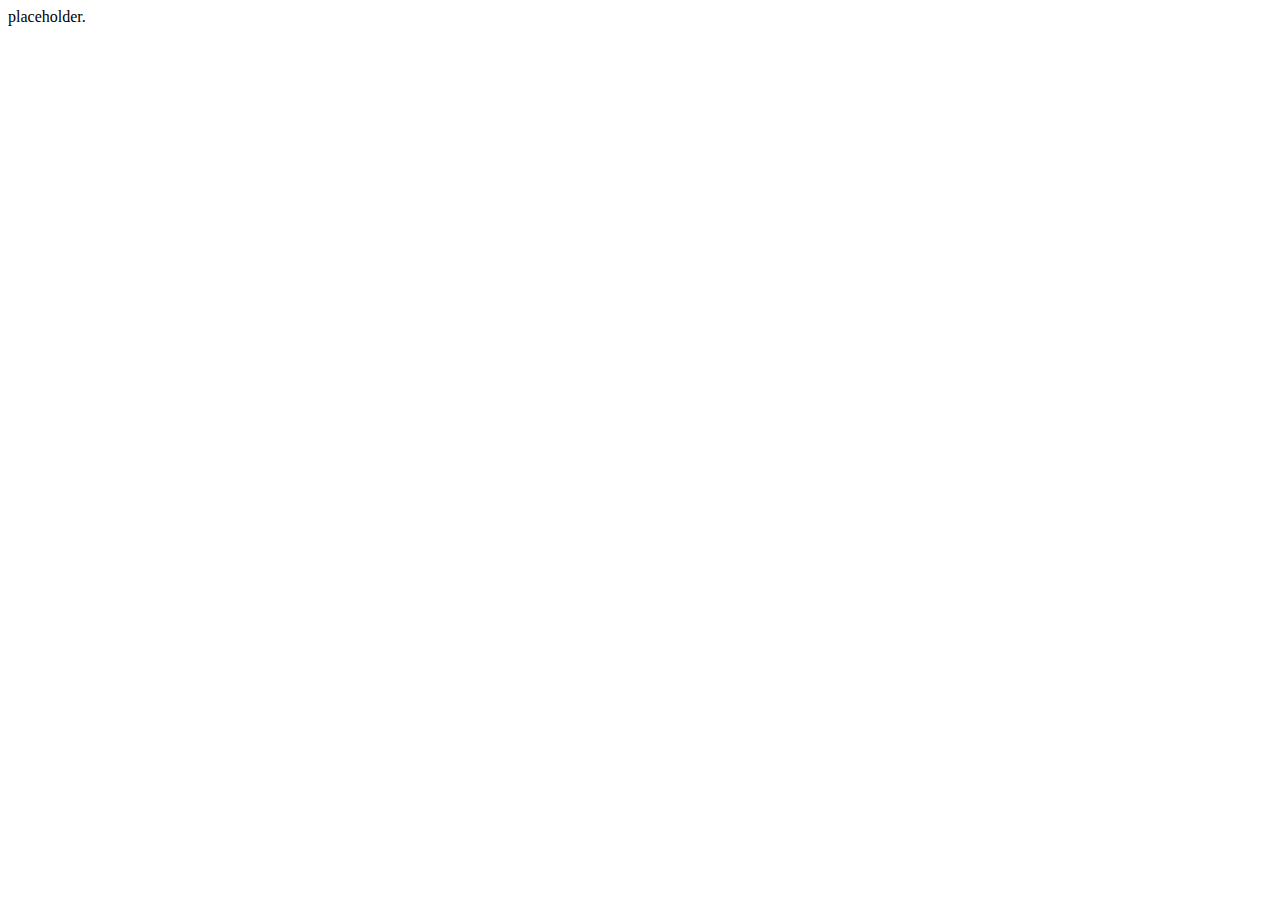
==== experiments/experiments.html @ 9eeb642e "add blog.html and experiments.html" ====
<!DOCTYPE html>
<html lang="en">
<head>
    <meta charset="UTF-8">
    <meta http-equiv="X-UA-Compatible" content="IE=edge">
    <meta name="viewport" content="width=device-width, initial-scale=1.0">
    <title>Experiments</title>
</head>
<body>
    placeholder.
</body>
</html>
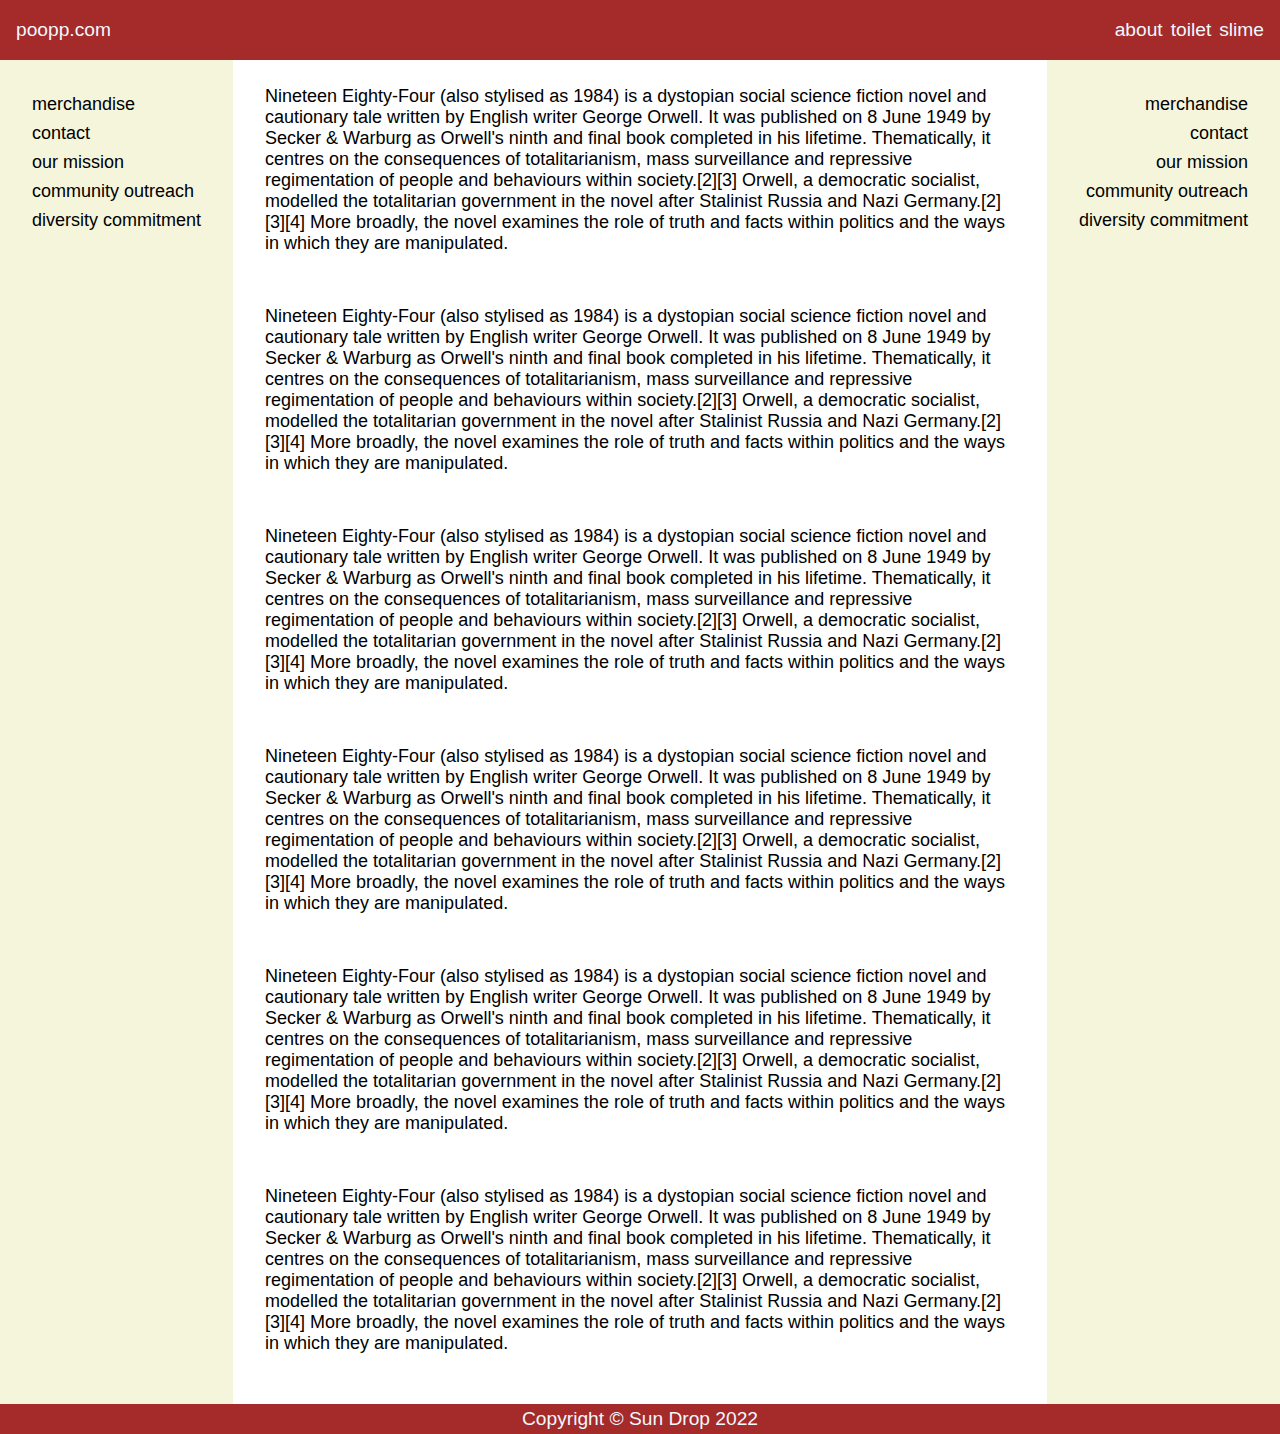
==== commit 5e148168: "add style.css, edit experiments.html" ====
--- a/experiments/experiments.html
+++ b/experiments/experiments.html
@@ -1,12 +1,96 @@
 <!DOCTYPE html>
 <html lang="en">
+
 <head>
+    <link rel="stylesheet" href="style.css">
     <meta charset="UTF-8">
     <meta http-equiv="X-UA-Compatible" content="IE=edge">
     <meta name="viewport" content="width=device-width, initial-scale=1.0">
-    <title>Experiments</title>
+    <title>Document</title>
 </head>
+
 <body>
-    placeholder.
+    <div class="page">
+        <div class="header">
+            <div class="logo">
+                poopp.com
+            </div>
+            <ul class="nav">
+                <li>about</li>
+                <li>toilet</li>
+                <li>slime</li>
+            </ul>
+        </div>
+        <div class="content">
+            <div class="leftbar">
+                <ul class="nav">
+                    <li>merchandise</li>
+                    <li>contact</li>
+                    <li>our mission</li>
+                    <li>community outreach</li>
+                    <li>diversity commitment</li>
+                </ul>
+            </div>
+
+            <div class="main">
+                <p>Nineteen Eighty-Four (also stylised as 1984) is a dystopian social science fiction novel and cautionary tale 
+                    written by English writer George Orwell. It was published on 8 June 1949 by Secker & Warburg as Orwell's ninth 
+                    and final book completed in his lifetime. Thematically, it centres on the consequences of totalitarianism, mass 
+                    surveillance and repressive regimentation of people and behaviours within society.[2][3] Orwell, a democratic 
+                    socialist, modelled the totalitarian government in the novel after Stalinist Russia and Nazi Germany.[2][3][4] 
+                    More broadly, the novel examines the role of truth and facts within politics and the ways in which they are manipulated.
+                </p>
+                <p>Nineteen Eighty-Four (also stylised as 1984) is a dystopian social science fiction novel and cautionary tale 
+                    written by English writer George Orwell. It was published on 8 June 1949 by Secker & Warburg as Orwell's ninth 
+                    and final book completed in his lifetime. Thematically, it centres on the consequences of totalitarianism, mass 
+                    surveillance and repressive regimentation of people and behaviours within society.[2][3] Orwell, a democratic 
+                    socialist, modelled the totalitarian government in the novel after Stalinist Russia and Nazi Germany.[2][3][4] 
+                    More broadly, the novel examines the role of truth and facts within politics and the ways in which they are manipulated.
+                </p>
+                <p>Nineteen Eighty-Four (also stylised as 1984) is a dystopian social science fiction novel and cautionary tale 
+                    written by English writer George Orwell. It was published on 8 June 1949 by Secker & Warburg as Orwell's ninth 
+                    and final book completed in his lifetime. Thematically, it centres on the consequences of totalitarianism, mass 
+                    surveillance and repressive regimentation of people and behaviours within society.[2][3] Orwell, a democratic 
+                    socialist, modelled the totalitarian government in the novel after Stalinist Russia and Nazi Germany.[2][3][4] 
+                    More broadly, the novel examines the role of truth and facts within politics and the ways in which they are manipulated.
+                </p>
+                <p>Nineteen Eighty-Four (also stylised as 1984) is a dystopian social science fiction novel and cautionary tale 
+                    written by English writer George Orwell. It was published on 8 June 1949 by Secker & Warburg as Orwell's ninth 
+                    and final book completed in his lifetime. Thematically, it centres on the consequences of totalitarianism, mass 
+                    surveillance and repressive regimentation of people and behaviours within society.[2][3] Orwell, a democratic 
+                    socialist, modelled the totalitarian government in the novel after Stalinist Russia and Nazi Germany.[2][3][4] 
+                    More broadly, the novel examines the role of truth and facts within politics and the ways in which they are manipulated.
+                </p>
+                <p>Nineteen Eighty-Four (also stylised as 1984) is a dystopian social science fiction novel and cautionary tale 
+                    written by English writer George Orwell. It was published on 8 June 1949 by Secker & Warburg as Orwell's ninth 
+                    and final book completed in his lifetime. Thematically, it centres on the consequences of totalitarianism, mass 
+                    surveillance and repressive regimentation of people and behaviours within society.[2][3] Orwell, a democratic 
+                    socialist, modelled the totalitarian government in the novel after Stalinist Russia and Nazi Germany.[2][3][4] 
+                    More broadly, the novel examines the role of truth and facts within politics and the ways in which they are manipulated.
+                </p>
+                <p>Nineteen Eighty-Four (also stylised as 1984) is a dystopian social science fiction novel and cautionary tale 
+                    written by English writer George Orwell. It was published on 8 June 1949 by Secker & Warburg as Orwell's ninth 
+                    and final book completed in his lifetime. Thematically, it centres on the consequences of totalitarianism, mass 
+                    surveillance and repressive regimentation of people and behaviours within society.[2][3] Orwell, a democratic 
+                    socialist, modelled the totalitarian government in the novel after Stalinist Russia and Nazi Germany.[2][3][4] 
+                    More broadly, the novel examines the role of truth and facts within politics and the ways in which they are manipulated.
+                </p>
+            </div>
+
+            <div class="rightbar">
+                <ul class="nav">
+                    <li>merchandise</li>
+                    <li>contact</li>
+                    <li>our mission</li>
+                    <li>community outreach</li>
+                    <li>diversity commitment</li>
+                </ul>
+            </div>
+        </div>
+        <div class="footer">
+            Copyright © Sun Drop 2022
+        </div>
+    </div>
 </body>
+
 </html>--- a/experiments/style.css
+++ b/experiments/style.css
@@ -0,0 +1,74 @@
+body {
+    font-family: Impact, Haettenschweiler, 'Arial Narrow Bold', sans-serif;
+    color: aliceblue;
+    margin: 0px;
+}
+
+.header {
+    font-size: larger;
+    display: flex;
+    flex-direction: row;
+    align-items: center;
+    background-color: brown;
+    justify-content: space-between;
+    padding-left: 16px;
+    padding-right: 16px;
+}
+
+.nav {
+    display: flex;
+    flex-direction: row;
+    gap: 8px;
+    list-style: none;
+}
+
+.content {
+    color: black;
+    display: flex;
+    flex-direction: row;
+    justify-content: space-between;
+    height: auto;
+    font-size: large;
+}
+
+.leftbar,
+.rightbar {
+    background-color: beige;
+    display: flex;
+    align-items: flex-start;
+    flex-direction: row;
+    flex-shrink: 0;
+}
+
+.leftbar .nav,
+.rightbar .nav {
+    flex-direction: column;
+    padding: 32px;
+    padding-top: 16px;
+    height: auto;
+}
+
+.rightbar .nav {
+    text-align: right;
+}
+
+.page {
+    display: flex;
+    flex-direction: column;
+    justify-content: space-between;
+}
+
+.footer {
+    background-color: brown;
+    font-size: larger;
+    text-align: center;
+    padding: 4px;
+}
+
+.main {
+    display: flex;
+    gap: 16px;
+    flex-direction: column;
+    padding: 32px;
+    padding-top: 8px;
+}